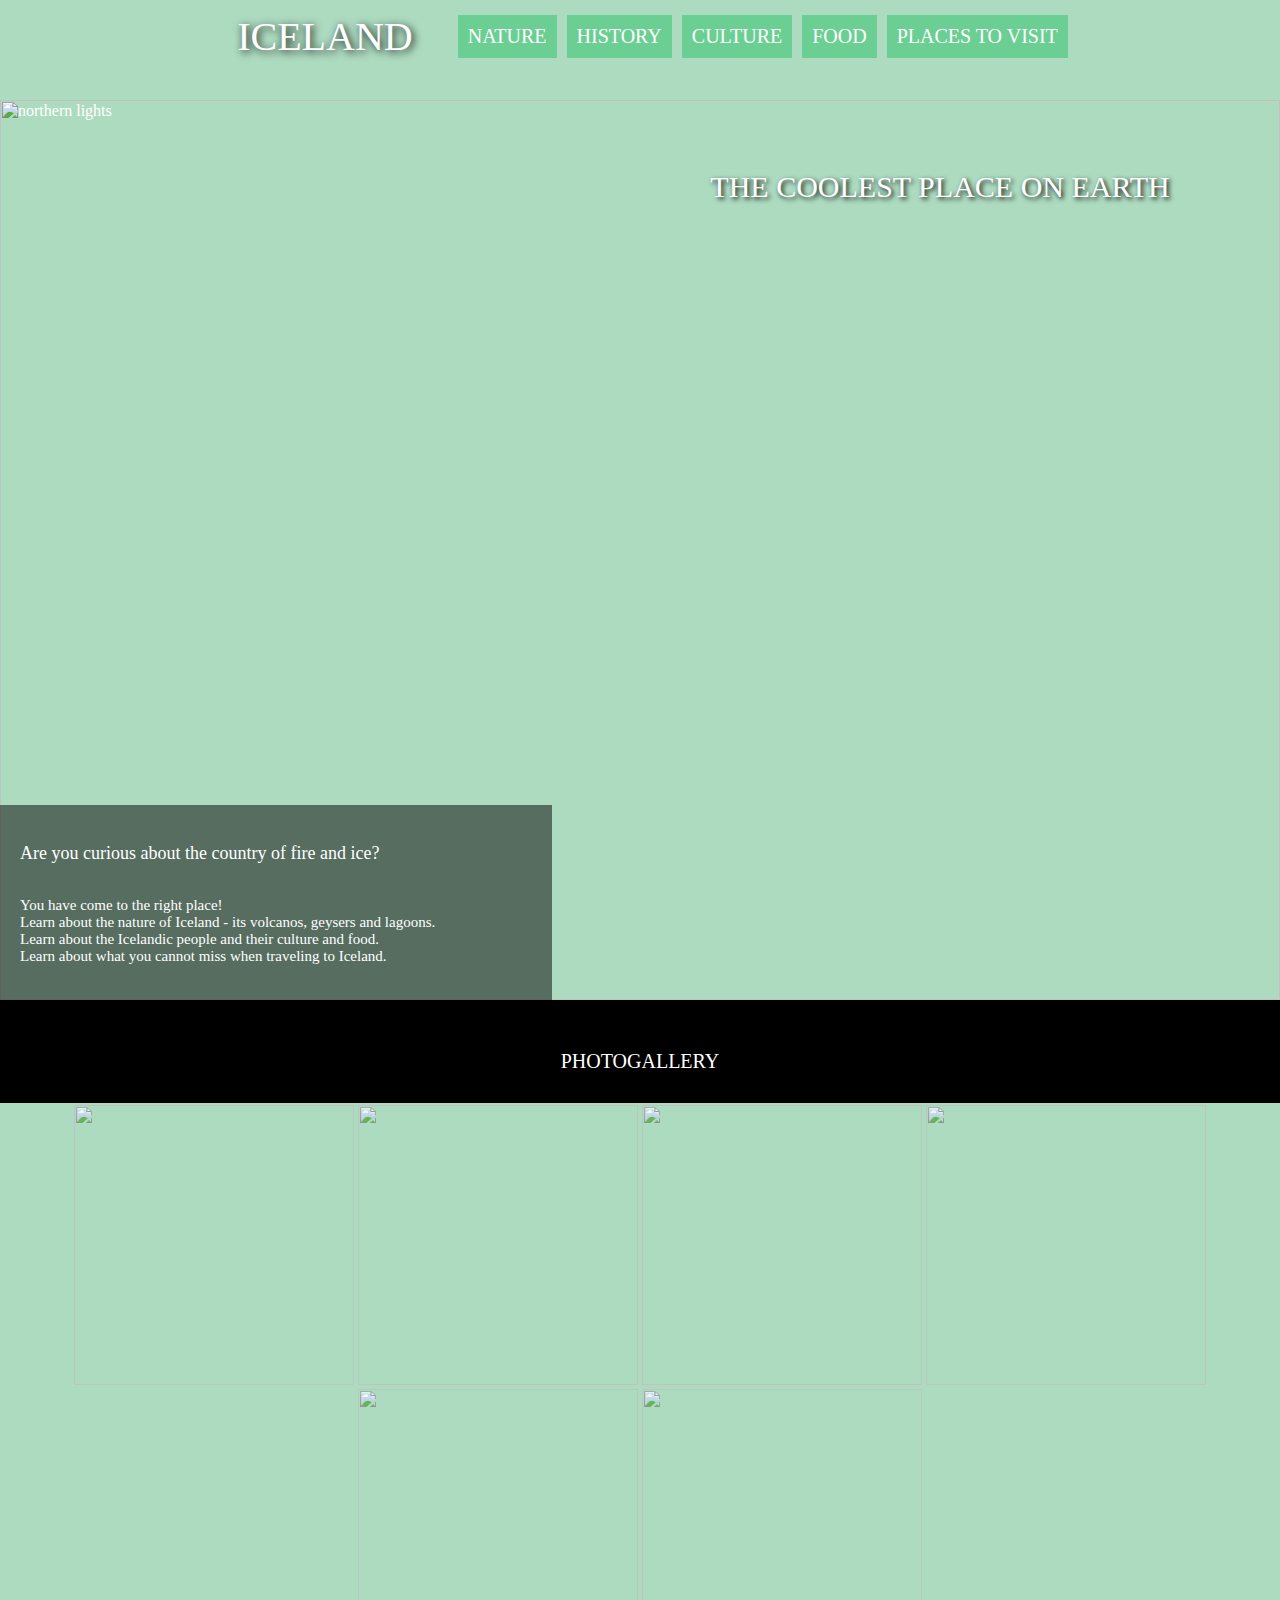
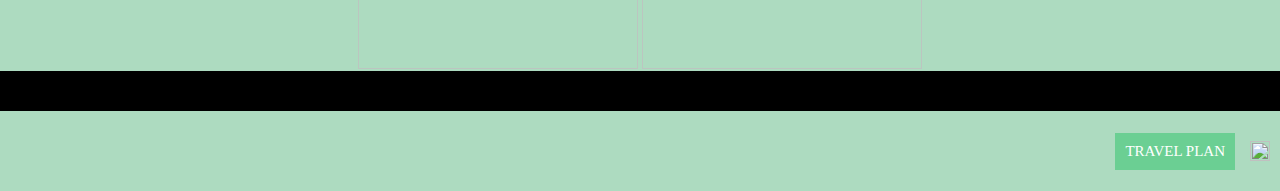
==== index.html @ 0792d3cb "added travel plan file with form, not finish in styling" ====
<html>
	<head>
		<title>Iceland</title>

		<link rel="stylesheet" type = "text/css" href="styles/style.css">
		<meta name="viewport" content="width=device-width, initial-scale=1.0">
	</head>

	<body>

		<header></header>
		<section>
				<div class="navBar">
					<div class="standardContainer">
						<p class="logo">ICELAND</p>
						<nav class="standardNav">
							<a class = "menuButton" href="nature.html">NATURE</a>
							<a class = "menuButton" href="history.html">HISTORY</a>
							<a class = "menuButton" href="culture.html">CULTURE</a>
							<a class = "menuButton" href="food.html">FOOD</a>
							<a class = "menuButton" href="places.html">PLACES TO VISIT</a>
						</nav>	
						<label id="menuLabel" for="menuCheck"><img src="images/menu.png" id ="menuImg" alt="menu" title="Menu"/></label>
					</div>

					
					<div class="hiddenContainer">
						<input type="checkbox" id="menuCheck">
						<nav class="hiddenNav">
							<a class = "menuButton" href="nature.html">NATURE</a>
							<a class = "menuButton" href="history.html">HISTORY</a>
							<a class = "menuButton" href="culture.html">CULTURE</a>
							<a class = "menuButton" href="food.html">FOOD</a>
							<a class = "menuButton" href="places.html">PLACES TO VISIT</a>
						</nav>
					</div>
				</div>
		</section>
		


		<section>
			<div class="introContainer">
				<img src="images/northern lights small.jpg" alt="northern lights" title="Northern Lights" />
				<h1>THE COOLEST PLACE ON EARTH</h1>
				<div class="imageText">
					<h3>Are you curious about the country of fire and ice?</h3>
					<input type="checkbox" id="readMoreCheck">
					<label id="readMoreLabel" for="readMoreCheck"><img src="images/dots.png" id="dotsImg" alt="read more" title="Read More"/></label>
					<label id="closeLabel" for="readMoreCheck"><img src="images/cancel.png" id="closeImg"/></label>
					<p>You have come to the right place!<br/> Learn about the nature of Iceland - its volcanos, geysers and lagoons.<br/> Learn about the Icelandic people and their culture and food.<br/> Learn about what you cannot miss when traveling to Iceland.</p>	
				</div>
			</div>
		</section>

		<section>
			<div class="galleryFrame">
				<p>PHOTOGALLERY</p>
			</div>
			<div class="gallery">
				<a href="images/waterfall.jpg" target="_blank" title="Waterfall"><img src="images/waterfall.jpg" class ="galleryImg"/></a>
				<a href="images/lagoon.jpg" target="_blank" title="Lagoon"><img src="images/lagoon.jpg" class ="galleryImg" /></a>
				<a href="images/tower.jpg" target="_blank" title="Tower"><img src="images/tower.jpg" class ="galleryImg" /></a>
				<a href="images/geyser.jpg" target="_blank" title="Geyser"><img src="images/geyser.jpg" class ="galleryImg" /></a>
				<a href="images/ocean.jpg" target="_blank" title="Ocean"><img src="images/ocean.jpg" class ="galleryImg" /></a>
				<a href="images/volcano.jpg" target="_blank" title="Volcano"><img src="images/volcano.jpg" class ="galleryImg" /></a>
			</div>
			<div class="galleryFrame"></div>
		</section>
		
		<section>
			<footer>
				<div class="bottomBar">
					<a class="menuButton" href="travelplan.html">TRAVEL PLAN</a>
					<img src="images/flagicon.png" width="20"/>
				</div>
			</footer>
		</section>

	</body>
</html>
---- styles/style.css ----
/*Most made with flexbox and media queries*/
/*Standard is for large and extralarge devices*/

body{
	margin: 0;
	font-family: "Corbel";
	background-color: #addbc0;
}

/*Header with navigation bar*/

header {
	height: 100px;
	width: 100%;
}

.navBar{
	top: 0;
	left: 0;
	display: flex;
	flex-direction: column;
	justify-content: center;
	align-items: center;
	padding: 10px;
	position: fixed;
	z-index: 3;
	width: 100%;
	background-color: #addbc0;
}

.standardContainer{
	display: flex;
	flex-direction: row;
	align-items: center;
	justify-content: center;
}

.hiddenContainer{
	display: flex;
	flex-direction: column;
	justify-content: center;
	align-items: center;
}

.logo{
	color: white;
	text-shadow: 2px 2px 9px black;
	font-size: 40px;
	padding: 0px 40px 0px 10px;
	margin: 0;
}

.standardNav {
	display: flex;
	flex-direction: row;
	justify-content: center;
	align-items: center;
}

.menuButton{
	color: white;
	text-decoration: none;
	font-size: 20px;
	padding: 10px;
	background-color: #6bcf93;
	margin: 5px;
}

.menuButton:hover{
	background-color: black;
	text-decoration: none;
	color: white;
}

footer .menuButton {
	font-size: 15;
}

/*Mobile navigation bar*/

#menuCheck { 
    display: none; 
} 

#menuLabel{
	display: none;
	padding: 20px;
	cursor: pointer;
}

#menuImg{
	width: 30px;
}

.hiddenNav{ 
    display: none; 
    padding: 20px; 

} 
 

/*Introduction section with picture and introduction text
about the site*/

.introContainer{
	position: relative;
	color: white;
}

.introContainer h1{
	position: absolute;
	padding: 20px;
	font-size: 30px;
	font-weight: normal;
	text-shadow: 2px 2px 5px black;
	text-align: center;
	top: 30px;
	right: 5%;
	width: 40%;
}


.imageText {
	position: absolute;
	bottom: 0;
	width: 40%;
	padding: 20px;
	display: flex;
	flex-direction: column;
	justify-content: center;
	align-items: left;
	background: rgba(0, 0, 0, 0.5);
}

.imageText h3{
	font-size: 18;
	font-weight: normal;
}

.imageText p{
	font-size: 15;
}

.introContainer img{
	width: 100%;
	
}

/*The labels/check buttons that displays when screen size
decreases to mobile level*/

#readMoreLabel{
	display: none;
	cursor: pointer;
	width: 30px;
}

#readMoreCheck{
	display: none;
}

#closeLabel{
	display: none;
	cursor: pointer;
	width: 30px;
}


/*Photogallery*/

.galleryFrame{
	background-color: black;
	color: white;
	width: 100%;
	text-align: center;
	padding-top: 30px;
	padding-bottom: 10px;
	font-size: 20px;
}

.gallery{
	display: flex;
	flex-direction: row;
	justify-content: center;
	align-items: center;
	width: 100%;
	flex-wrap: wrap;
}

.gallery a{
	padding: 2px;
	opacity: 0.8;
}

.gallery a:hover{
	opacity: 1;
}

.galleryImg{
	width: 280px;

}

/*Contact form*/

fieldset{
	border: solid;
	margin: 20px;
}

legend{
	width: 30%;
	font-size: 20px;
	text-align: center;
	background-color: black;
	color: white;
}

.row{
	margin: 0px;
	padding-top: 5px;
	padding-bottom: 5px;
}

.row .desLabel{
	font-weight: bolder;
}

input[type=textarea]{
	width: 100%;
	height: 150px;
}

input[type=email]{
	padding: 5px;
	width: 65%;
}

input[type=submit]{

}


/*Footer*/

.bottomBar {
	display: flex;
	flex-direction: row;
	align-items: center;
	justify-content: flex-end;
	color: grey;
	height: 80px;
	width: 100%;
}

.bottomBar p, .bottomBar img{
	padding: 10px;
}

/*Small and Medium devices
Event when screen gets too small for navigation bar*/
/*Standard menu bars disappears and mobile nav bar displays*/

@media (max-width: 992px) { 
    .standardNav { 
        display: none; 
    } 

    .logo {
    	padding: 0;
    }

    #menuLabel { 
        display: block;
    }  

    #menuCheck:checked ~ .hiddenNav{ 
    display: flex; 
    flex-direction: column; 
    justify-content: center; 
    align-items: center; 
	} 

	/*from this screen size and down the font size are static
	to still be readable*/
	.introContainer .imageText h3{
		font-size: 16px;
	} 

	.introContainer .imageText p{
		font-size: 12px;
	} 
} 

/*Extra small devices
Event when screen decreases to the level where 
photos are too big to be put next to each orter
and imageText overflows image*/

@media (max-width: 600px){
	.gallery a img{
		width: 150px;
	}

	.introContainer h1{
		font-size: 18px;
	}

	/*Makes image text disappear*/
	.introContainer .imageText p{
		display: none;
	}

	.introContainer .imageText h3{
		font-size: 12px;
	}


	/*Displays "read more"-checkbox*/
	#readMoreLabel{
		display: block;
	}

	/*Display image text when checkbox is clicked*/
	#readMoreCheck:checked ~ p{
		display: block;
	}

	/*Changes checkbox icon to "cancel"*/
	#readMoreCheck:checked ~ #readMoreLabel{
		display: none;
	}

	#readMoreCheck:checked ~ #closeLabel{
		display: block;
	}
}
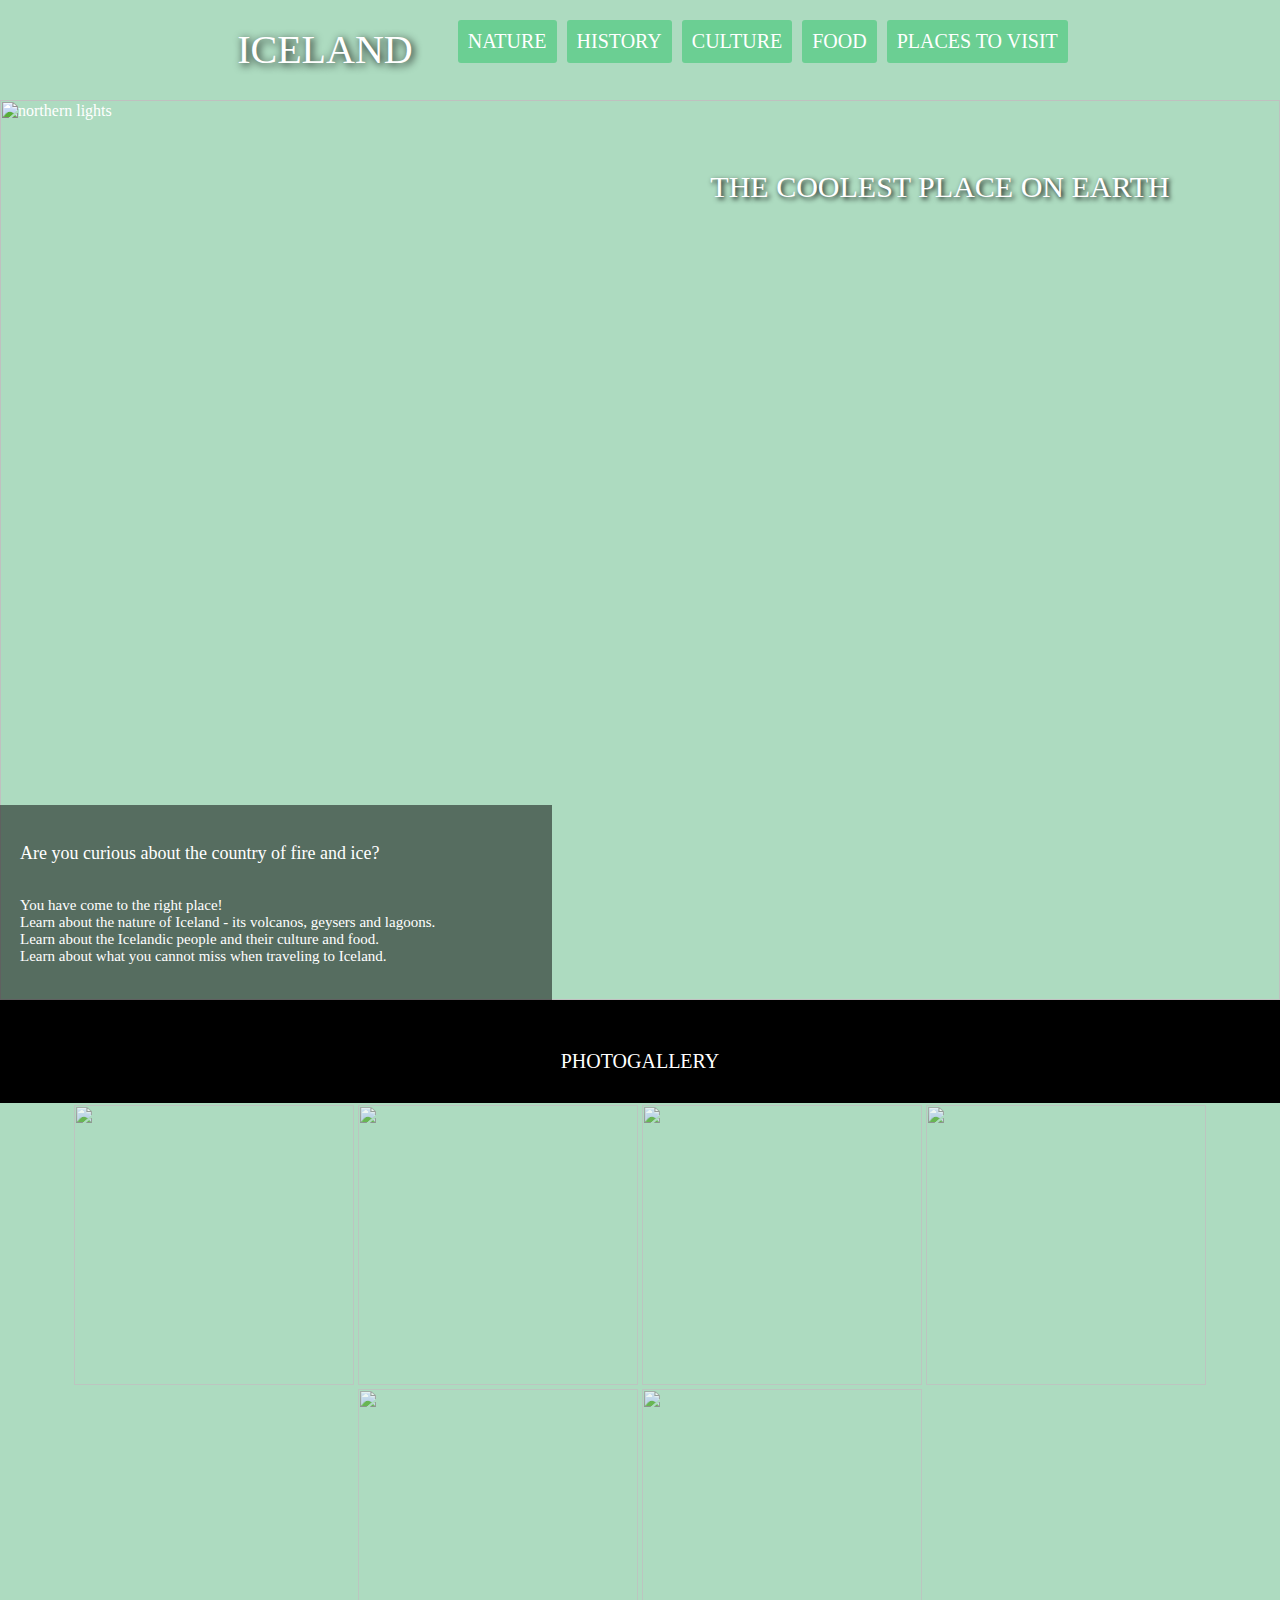
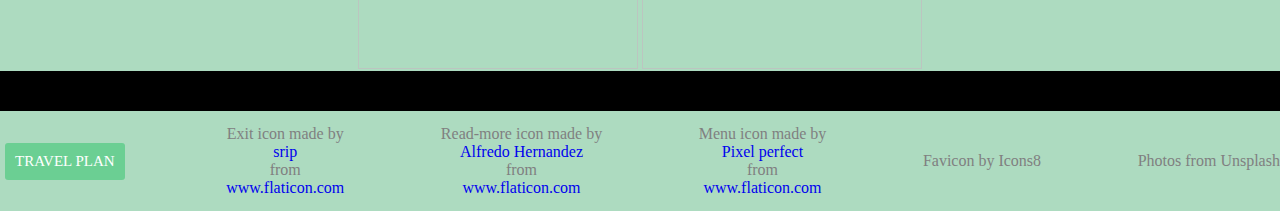
==== commit 6b9b2adf: "added styling on form travel plan, added icon attributes, added favicon, added home-link on logo" ====
--- a/index.html
+++ b/index.html
@@ -4,6 +4,10 @@
 
 		<link rel="stylesheet" type = "text/css" href="styles/style.css">
 		<meta name="viewport" content="width=device-width, initial-scale=1.0">
+		<meta name="description" content="Travel site about Iceland">
+		<meta name="keywords" content="travel, Iceland, northern lights, lagoon, geyser">
+		<meta name="author" content="Ulrika Höök">
+		<link rel="icon" href ="images/favicon.png" type="image/png">
 	</head>
 
 	<body>
@@ -12,7 +16,7 @@
 		<section>
 				<div class="navBar">
 					<div class="standardContainer">
-						<p class="logo">ICELAND</p>
+						<p class="logo"><a href="index.html">ICELAND</a></p>
 						<nav class="standardNav">
 							<a class = "menuButton" href="nature.html">NATURE</a>
 							<a class = "menuButton" href="history.html">HISTORY</a>
@@ -41,7 +45,7 @@
 
 		<section>
 			<div class="introContainer">
-				<img src="images/northern lights small.jpg" alt="northern lights" title="Northern Lights" />
+				<img src="images/northern lights small.jpg" alt="northern lights" title="Northern Lights by Joshua Earle" />
 				<h1>THE COOLEST PLACE ON EARTH</h1>
 				<div class="imageText">
 					<h3>Are you curious about the country of fire and ice?</h3>
@@ -58,12 +62,12 @@
 				<p>PHOTOGALLERY</p>
 			</div>
 			<div class="gallery">
-				<a href="images/waterfall.jpg" target="_blank" title="Waterfall"><img src="images/waterfall.jpg" class ="galleryImg"/></a>
-				<a href="images/lagoon.jpg" target="_blank" title="Lagoon"><img src="images/lagoon.jpg" class ="galleryImg" /></a>
-				<a href="images/tower.jpg" target="_blank" title="Tower"><img src="images/tower.jpg" class ="galleryImg" /></a>
-				<a href="images/geyser.jpg" target="_blank" title="Geyser"><img src="images/geyser.jpg" class ="galleryImg" /></a>
-				<a href="images/ocean.jpg" target="_blank" title="Ocean"><img src="images/ocean.jpg" class ="galleryImg" /></a>
-				<a href="images/volcano.jpg" target="_blank" title="Volcano"><img src="images/volcano.jpg" class ="galleryImg" /></a>
+				<a href="images/waterfall.jpg" target="_blank" title="River by Serey Morm"><img src="images/waterfall.jpg" class ="galleryImg"/></a>
+				<a href="images/lagoon.jpg" target="_blank" title="Lagoon by Jeff Sheldon"><img src="images/lagoon.jpg" class ="galleryImg" /></a>
+				<a href="images/tower.jpg" target="_blank" title="Tower by Ferdinand Stöhr"><img src="images/tower.jpg" class ="galleryImg" /></a>
+				<a href="images/geyser.jpg" target="_blank" title="Geyser by Valdemaras D."><img src="images/geyser.jpg" class ="galleryImg" /></a>
+				<a href="images/ocean.jpg" target="_blank" title="Ocean by Shadman Sakib"><img src="images/ocean.jpg" class ="galleryImg" /></a>
+				<a href="images/volcano.jpg" target="_blank" title="Volcano by Koushik Chowdavarapu"><img src="images/volcano.jpg" class ="galleryImg" /></a>
 			</div>
 			<div class="galleryFrame"></div>
 		</section>
@@ -72,7 +76,21 @@
 			<footer>
 				<div class="bottomBar">
 					<a class="menuButton" href="travelplan.html">TRAVEL PLAN</a>
-					<img src="images/flagicon.png" width="20"/>
+					<div class="attribute-section">
+						Exit icon made by <a href="https://www.flaticon.com/authors/srip" title="srip">srip</a> from <a href="https://www.flaticon.com/" title="Flaticon">www.flaticon.com</a>
+					</div>
+					<div class="attribute-section">
+						Read-more icon made by <a href="https://www.flaticon.com/authors/alfredo-hernandez" title="Alfredo Hernandez">Alfredo Hernandez</a> from <a href="https://www.flaticon.com/" title="Flaticon">www.flaticon.com</a>
+					</div>
+					<div class="attribute-section">
+						Menu icon made by <a href="https://www.flaticon.com/authors/pixel-perfect" title="Pixel perfect">Pixel perfect</a> from <a href="https://www.flaticon.com/" title="Flaticon">www.flaticon.com</a>
+					</div>
+					<div class="attribute-section">
+						Favicon by Icons8
+					</div>
+					<div class="attribute-section">
+						Photos from Unsplash
+					</div>
 				</div>
 			</footer>
 		</section>
--- a/styles/style.css
+++ b/styles/style.css
@@ -6,6 +6,7 @@
 	margin: 0;
 	font-family: "Corbel";
 	background-color: #addbc0;
+
 }
 
 /*Header with navigation bar*/
@@ -44,12 +45,17 @@
 }
 
 .logo{
+	margin-bottom: 0;
+}
+.logo a{
 	color: white;
 	text-shadow: 2px 2px 9px black;
 	font-size: 40px;
 	padding: 0px 40px 0px 10px;
 	margin: 0;
-}
+	text-decoration: none;
+}
+
 
 .standardNav {
 	display: flex;
@@ -65,6 +71,7 @@
 	padding: 10px;
 	background-color: #6bcf93;
 	margin: 5px;
+	border-radius: 3px;
 }
 
 .menuButton:hover{
@@ -85,8 +92,12 @@
 
 #menuLabel{
 	display: none;
-	padding: 20px;
+	padding: 10px;
 	cursor: pointer;
+}
+
+#menuLabel:hover{
+	background-color: #6bcf93;
 }
 
 #menuImg{
@@ -205,8 +216,13 @@
 /*Contact form*/
 
 fieldset{
-	border: solid;
+	border-radius: 3px;
 	margin: 20px;
+	max-width: 700px;
+	margin-left: auto;
+	margin-right: auto;
+	margin-top: 20px;
+	background-color: #EBEDF0;
 }
 
 legend{
@@ -215,30 +231,70 @@
 	text-align: center;
 	background-color: black;
 	color: white;
+	border-radius: 3px;
+}
+
+label{
+	margin:0;
+
 }
 
 .row{
 	margin: 0px;
-	padding-top: 5px;
-	padding-bottom: 5px;
+	padding-top: 10px;
+	padding-bottom: 10px;
 }
 
 .row .desLabel{
 	font-weight: bolder;
 }
 
-input[type=textarea]{
+
+.forms-column{
+	display: flex;
+	align-items: center;
+}
+
+select{
+	padding: 5px;
+	border-width: 1px;
+    border-style: solid;
+    border-color: rgb(169, 169, 169);
+    border-radius: 3px;
+}
+
+textarea{
 	width: 100%;
 	height: 150px;
+	padding: 10px 10px;
+	border-radius: 3px;
+
+}
+
+input[type=submit]{
+	border: none;
 }
 
 input[type=email]{
 	padding: 5px;
 	width: 65%;
-}
-
-input[type=submit]{
-
+	border-width: 1px;
+    border-style: solid;
+    border-color: rgb(169, 169, 169);
+    border-radius: 3px;
+}
+
+
+input[type=date]{
+	padding: 5px 5px;
+	border-width: 1px;
+    border-style: solid;
+    border-color: rgb(169, 169, 169);
+    border-radius: 3px;
+}
+
+#zeroKids:checked ~ input{
+	display: none;
 }
 
 
@@ -248,15 +304,23 @@
 	display: flex;
 	flex-direction: row;
 	align-items: center;
-	justify-content: flex-end;
+	justify-content: space-between;
 	color: grey;
-	height: 80px;
-	width: 100%;
-}
-
-.bottomBar p, .bottomBar img{
-	padding: 10px;
-}
+	height: 100px;
+	width: 100%;
+}
+
+.attribute-section{
+	display: flex;
+	flex-direction: column;
+	justify-content: center;
+	align-items: center;
+}
+
+.attribute-section a{
+	text-decoration: none;
+}
+
 
 /*Small and Medium devices
 Event when screen gets too small for navigation bar*/
@@ -291,6 +355,11 @@
 	.introContainer .imageText p{
 		font-size: 12px;
 	} 
+
+	fieldset{
+		width: auto;
+	}
+
 } 
 
 /*Extra small devices
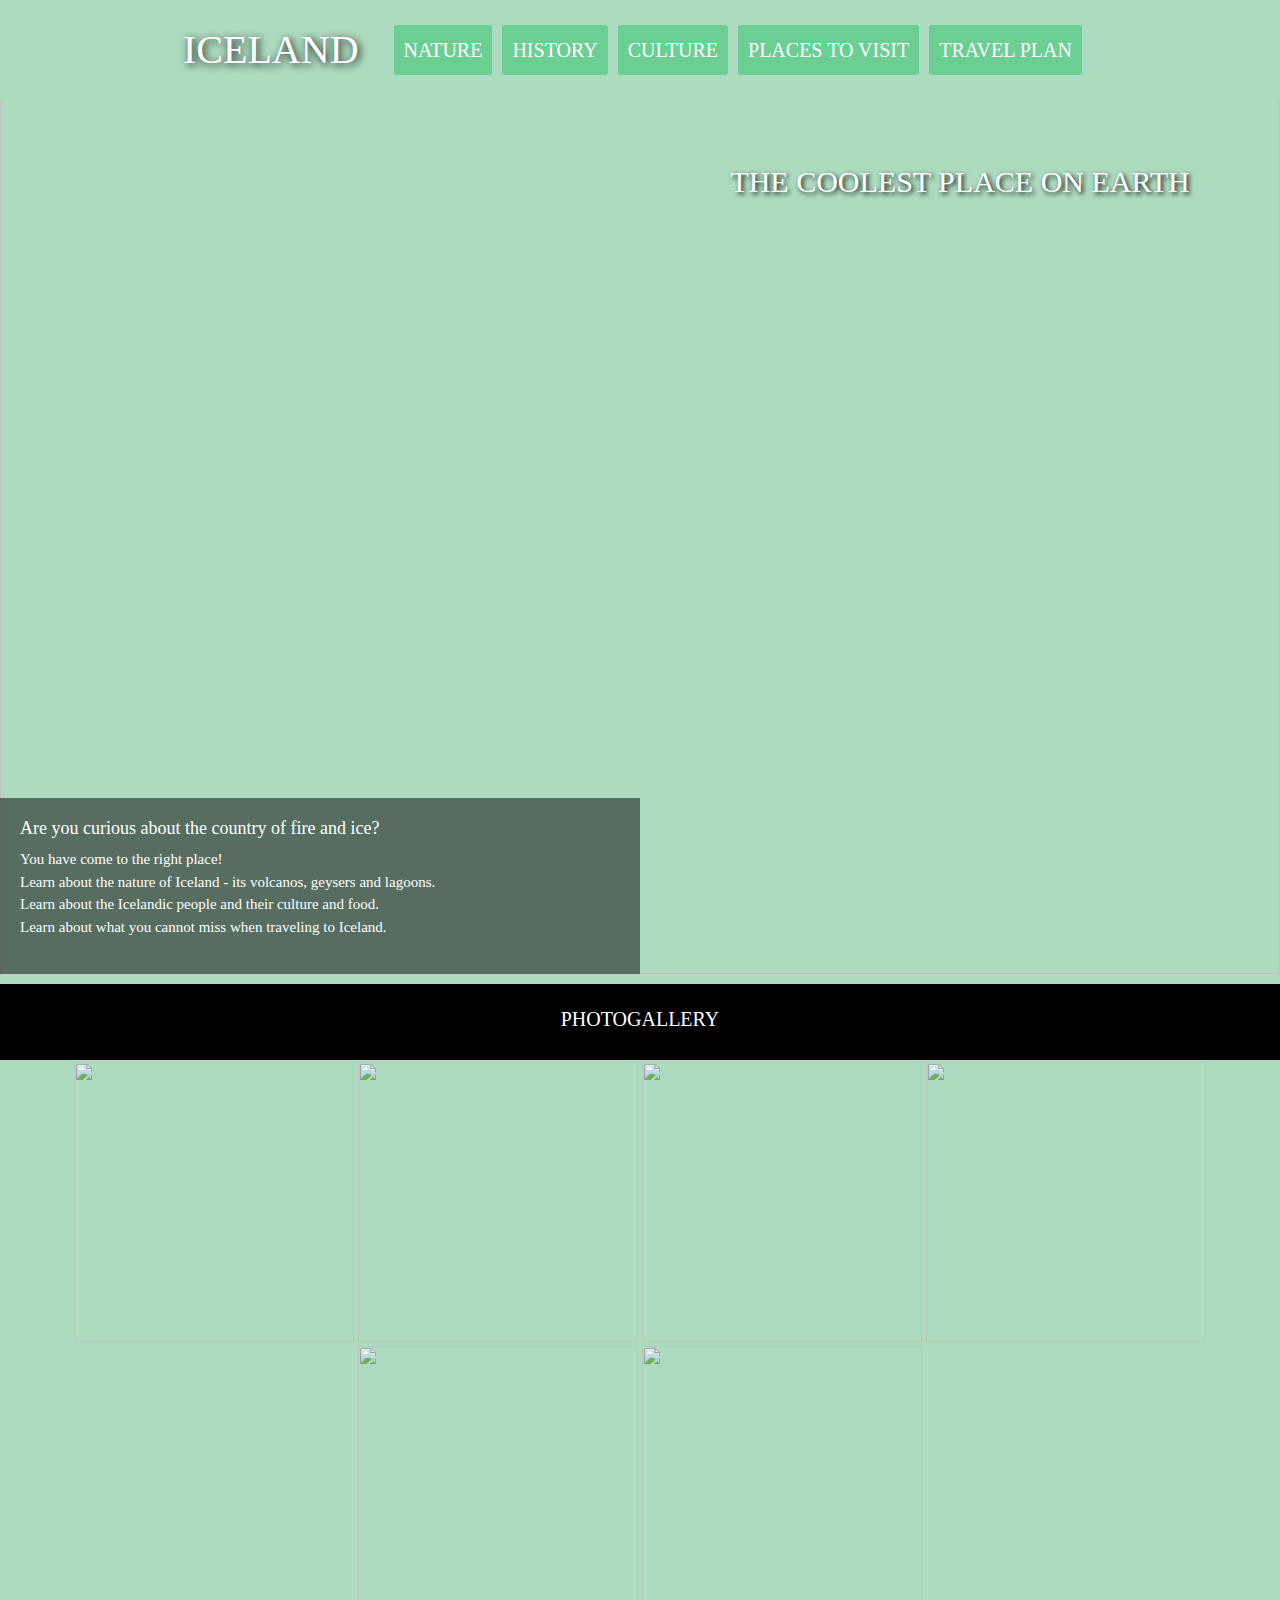
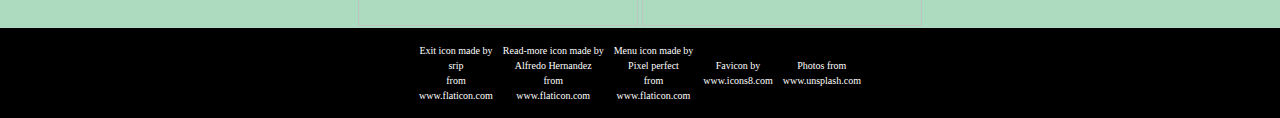
==== commit e19aa737: "better responsivness to extra small devices" ====
--- a/index.html
+++ b/index.html
@@ -2,98 +2,89 @@
 	<head>
 		<title>Iceland</title>
 
+		<!-- Latest compiled and minified CSS -->​
+		<link rel="stylesheet" href="https://maxcdn.bootstrapcdn.com/bootstrap/4.4.1/css/bootstrap.min.css">​
+
+		<!-- jQuery library -->​
+		<script src="https://ajax.googleapis.com/ajax/libs/jquery/3.4.1/jquery.min.js"></script>​
+
+		<!-- Popper JS -->​
+		<script src="https://cdnjs.cloudflare.com/ajax/libs/popper.js/1.16.0/umd/popper.min.js"></script>​
+
+		<!-- Latest compiled JavaScript -->​
+		<script src="https://maxcdn.bootstrapcdn.com/bootstrap/4.4.1/js/bootstrap.min.js"></script>
+
 		<link rel="stylesheet" type = "text/css" href="styles/style.css">
+
+		<script src="jquery.js"></script>
+		<link rel="icon" href ="images/favicon.png" type="image/png">
+
 		<meta name="viewport" content="width=device-width, initial-scale=1.0">
 		<meta name="description" content="Travel site about Iceland">
 		<meta name="keywords" content="travel, Iceland, northern lights, lagoon, geyser">
 		<meta name="author" content="Ulrika Höök">
-		<link rel="icon" href ="images/favicon.png" type="image/png">
 	</head>
 
 	<body>
 
-		<header></header>
-		<section>
-				<div class="navBar">
-					<div class="standardContainer">
-						<p class="logo"><a href="index.html">ICELAND</a></p>
-						<nav class="standardNav">
-							<a class = "menuButton" href="nature.html">NATURE</a>
-							<a class = "menuButton" href="history.html">HISTORY</a>
-							<a class = "menuButton" href="culture.html">CULTURE</a>
-							<a class = "menuButton" href="food.html">FOOD</a>
-							<a class = "menuButton" href="places.html">PLACES TO VISIT</a>
-						</nav>	
-						<label id="menuLabel" for="menuCheck"><img src="images/menu.png" id ="menuImg" alt="menu" title="Menu"/></label>
-					</div>
-
-					
-					<div class="hiddenContainer">
-						<input type="checkbox" id="menuCheck">
-						<nav class="hiddenNav">
-							<a class = "menuButton" href="nature.html">NATURE</a>
-							<a class = "menuButton" href="history.html">HISTORY</a>
-							<a class = "menuButton" href="culture.html">CULTURE</a>
-							<a class = "menuButton" href="food.html">FOOD</a>
-							<a class = "menuButton" href="places.html">PLACES TO VISIT</a>
-						</nav>
-					</div>
-				</div>
-		</section>
+		<header class="nav-container">
+			<div class="logo">
+				<a href="index.html">ICELAND</a>
+				<button id="menu-toggle"><img src="images/menu.png" id ="menu-img"/></button>
+			</div>
+			<nav class="nav-bar">
+				<a class = "text-button" href="nature.html">NATURE</a>
+				<a class = "text-button" href="history.html">HISTORY</a>
+				<a class = "text-button" href="culture.html">CULTURE</a>
+				<a class = "text-button" href="places.html">PLACES TO VISIT</a>
+				<a class = "text-button" href="travelplan.html">TRAVEL PLAN</a>
+			</nav>
+		</header>
 		
 
 
-		<section>
-			<div class="introContainer">
-				<img src="images/northern lights small.jpg" alt="northern lights" title="Northern Lights by Joshua Earle" />
-				<h1>THE COOLEST PLACE ON EARTH</h1>
-				<div class="imageText">
-					<h3>Are you curious about the country of fire and ice?</h3>
-					<input type="checkbox" id="readMoreCheck">
-					<label id="readMoreLabel" for="readMoreCheck"><img src="images/dots.png" id="dotsImg" alt="read more" title="Read More"/></label>
-					<label id="closeLabel" for="readMoreCheck"><img src="images/cancel.png" id="closeImg"/></label>
-					<p>You have come to the right place!<br/> Learn about the nature of Iceland - its volcanos, geysers and lagoons.<br/> Learn about the Icelandic people and their culture and food.<br/> Learn about what you cannot miss when traveling to Iceland.</p>	
-				</div>
+		<section class="intro-container">
+			<img class="intro-img" src="images/northern lights small.jpg" alt="northern lights" title="Northern Lights by Joshua Earle" />
+			<h1 class="intro-header">THE COOLEST PLACE ON EARTH</h1>
+			<div class="intro-text">
+				<h3>Are you curious about the country of fire and ice?</h3>
+				<input type="checkbox" id="read-check">
+				<label id="readmore-label" for="read-check"><img src="images/dots.png" id="dots-img" alt="read more" title="Read More"/></label>
+				<label id="readless-label" for="read-check"><img src="images/cancel.png" id="close-img"/></label>
+				<p>You have come to the right place!<br/> Learn about the nature of Iceland - its volcanos, geysers and lagoons.<br/> Learn about the Icelandic people and their culture and food.<br/> Learn about what you cannot miss when traveling to Iceland.</p>	
 			</div>
 		</section>
 
 		<section>
-			<div class="galleryFrame">
+			<div class="content-header">
 				<p>PHOTOGALLERY</p>
 			</div>
 			<div class="gallery">
-				<a href="images/waterfall.jpg" target="_blank" title="River by Serey Morm"><img src="images/waterfall.jpg" class ="galleryImg"/></a>
-				<a href="images/lagoon.jpg" target="_blank" title="Lagoon by Jeff Sheldon"><img src="images/lagoon.jpg" class ="galleryImg" /></a>
-				<a href="images/tower.jpg" target="_blank" title="Tower by Ferdinand Stöhr"><img src="images/tower.jpg" class ="galleryImg" /></a>
-				<a href="images/geyser.jpg" target="_blank" title="Geyser by Valdemaras D."><img src="images/geyser.jpg" class ="galleryImg" /></a>
-				<a href="images/ocean.jpg" target="_blank" title="Ocean by Shadman Sakib"><img src="images/ocean.jpg" class ="galleryImg" /></a>
-				<a href="images/volcano.jpg" target="_blank" title="Volcano by Koushik Chowdavarapu"><img src="images/volcano.jpg" class ="galleryImg" /></a>
+				<a href="images/waterfall.jpg" target="_blank" title="River by Serey Morm"><img src="images/waterfall.jpg" class ="gallery-img"/></a>
+				<a href="images/lagoon.jpg" target="_blank" title="Lagoon by Jeff Sheldon"><img src="images/lagoon.jpg" class ="gallery-img" /></a>
+				<a href="images/tower.jpg" target="_blank" title="Tower by Ferdinand Stöhr"><img src="images/tower.jpg" class ="gallery-img" /></a>
+				<a href="images/geyser.jpg" target="_blank" title="Geyser by Valdemaras D."><img src="images/geyser.jpg" class ="gallery-img" /></a>
+				<a href="images/ocean.jpg" target="_blank" title="Ocean by Shadman Sakib"><img src="images/ocean.jpg" class ="gallery-img" /></a>
+				<a href="images/volcano.jpg" target="_blank" title="Volcano by Koushik Chowdavarapu"><img src="images/volcano.jpg" class ="gallery-img" /></a>
 			</div>
-			<div class="galleryFrame"></div>
 		</section>
 		
-		<section>
-			<footer>
-				<div class="bottomBar">
-					<a class="menuButton" href="travelplan.html">TRAVEL PLAN</a>
-					<div class="attribute-section">
-						Exit icon made by <a href="https://www.flaticon.com/authors/srip" title="srip">srip</a> from <a href="https://www.flaticon.com/" title="Flaticon">www.flaticon.com</a>
-					</div>
-					<div class="attribute-section">
-						Read-more icon made by <a href="https://www.flaticon.com/authors/alfredo-hernandez" title="Alfredo Hernandez">Alfredo Hernandez</a> from <a href="https://www.flaticon.com/" title="Flaticon">www.flaticon.com</a>
-					</div>
-					<div class="attribute-section">
-						Menu icon made by <a href="https://www.flaticon.com/authors/pixel-perfect" title="Pixel perfect">Pixel perfect</a> from <a href="https://www.flaticon.com/" title="Flaticon">www.flaticon.com</a>
-					</div>
-					<div class="attribute-section">
-						Favicon by Icons8
-					</div>
-					<div class="attribute-section">
-						Photos from Unsplash
-					</div>
+		<footer>					
+				<div class="attribution-section">
+					Exit icon made by <a href="https://www.flaticon.com/authors/srip" title="srip" target="_blank">srip</a> from <a href="https://www.flaticon.com/" title="Flaticon" target="_blank">www.flaticon.com</a>
 				</div>
-			</footer>
-		</section>
-
+				<div class="attribution-section">
+					Read-more icon made by <a href="https://www.flaticon.com/authors/alfredo-hernandez" title="Alfredo Hernandez" target="_blank">Alfredo Hernandez</a> from <a href="https://www.flaticon.com/" title="Flaticon" target="_blank">www.flaticon.com</a>
+				</div>
+				<div class="attribution-section">
+					Menu icon made by <a href="https://www.flaticon.com/authors/pixel-perfect" title="Pixel perfect" target="_blank">Pixel perfect</a> from <a href="https://www.flaticon.com/" title="Flaticon" target="_blank">www.flaticon.com</a>
+				</div>
+				<div class="attribution-section">
+					Favicon by <a href="https://www.icons8.com/" title="Icons8" target="_blank">www.icons8.com</a>
+				</div>
+				<div class="attribution-section">
+					Photos from <a href="https://www.unsplash.com/" title="Unsplash" target="_blank">www.unsplash.com</a>
+				</div>
+		</footer>
 	</body>
 </html>--- a/styles/style.css
+++ b/styles/style.css
@@ -6,65 +6,46 @@
 	margin: 0;
 	font-family: "Corbel";
 	background-color: #addbc0;
-
 }
 
 /*Header with navigation bar*/
 
-header {
-	height: 100px;
-	width: 100%;
-}
-
-.navBar{
+.nav-container{
+	display: flex;
+	flex-direction: row;
+	align-items: center;
+	justify-content: center;
+	flex-wrap: wrap;
+	width: 100%;
+	background-color: #addbc0;
+
+	position: fixed;
+	width: 100%;
+	z-index: 5;
 	top: 0;
-	left: 0;
-	display: flex;
-	flex-direction: column;
-	justify-content: center;
-	align-items: center;
-	padding: 10px;
-	position: fixed;
-	z-index: 3;
-	width: 100%;
-	background-color: #addbc0;
-}
-
-.standardContainer{
+}
+
+
+.logo{
+	margin:0;
 	display: flex;
 	flex-direction: row;
 	align-items: center;
 	justify-content: center;
 }
 
-.hiddenContainer{
-	display: flex;
-	flex-direction: column;
-	justify-content: center;
-	align-items: center;
-}
-
-.logo{
-	margin-bottom: 0;
-}
 .logo a{
 	color: white;
 	text-shadow: 2px 2px 9px black;
 	font-size: 40px;
-	padding: 0px 40px 0px 10px;
-	margin: 0;
+	margin: 10px;
 	text-decoration: none;
 }
 
 
-.standardNav {
-	display: flex;
-	flex-direction: row;
-	justify-content: center;
-	align-items: center;
-}
-
-.menuButton{
+
+
+.text-button{
 	color: white;
 	text-decoration: none;
 	font-size: 20px;
@@ -74,68 +55,59 @@
 	border-radius: 3px;
 }
 
-.menuButton:hover{
+.text-button:hover{
 	background-color: black;
 	text-decoration: none;
 	color: white;
 }
 
-footer .menuButton {
-	font-size: 15;
-}
+
 
 /*Mobile navigation bar*/
 
-#menuCheck { 
-    display: none; 
-} 
-
-#menuLabel{
-	display: none;
+
+#menu-toggle{
+	
 	padding: 10px;
 	cursor: pointer;
-}
-
-#menuLabel:hover{
-	background-color: #6bcf93;
-}
-
-#menuImg{
+	background-color: #addbc0;
+	border: none;
+	outline:none;
+}
+
+
+#menu-img{
 	width: 30px;
 }
 
-.hiddenNav{ 
-    display: none; 
-    padding: 20px; 
-
-} 
  
 
 /*Introduction section with picture and introduction text
 about the site*/
 
-.introContainer{
+.intro-container{
 	position: relative;
 	color: white;
-}
-
-.introContainer h1{
+	top: 50px;
+}
+
+.intro-header{
 	position: absolute;
-	padding: 20px;
+	/*padding: 20px;*/
 	font-size: 30px;
 	font-weight: normal;
 	text-shadow: 2px 2px 5px black;
 	text-align: center;
-	top: 30px;
+	top: 10%;
 	right: 5%;
 	width: 40%;
 }
 
 
-.imageText {
+.intro-text {
 	position: absolute;
 	bottom: 0;
-	width: 40%;
+	width: 50%;
 	padding: 20px;
 	display: flex;
 	flex-direction: column;
@@ -144,34 +116,33 @@
 	background: rgba(0, 0, 0, 0.5);
 }
 
-.imageText h3{
-	font-size: 18;
+.intro-text h3{
+	font-size: 18px;
 	font-weight: normal;
 }
 
-.imageText p{
+.intro-text p{
 	font-size: 15;
 }
 
-.introContainer img{
-	width: 100%;
-	
+.intro-img, #dots-img, #close-img{
+	width: 100%;
 }
 
 /*The labels/check buttons that displays when screen size
 decreases to mobile level*/
 
-#readMoreLabel{
+#readmore-label{
 	display: none;
 	cursor: pointer;
 	width: 30px;
 }
 
-#readMoreCheck{
+#read-check{
 	display: none;
 }
 
-#closeLabel{
+#readless-label{
 	display: none;
 	cursor: pointer;
 	width: 30px;
@@ -180,14 +151,16 @@
 
 /*Photogallery*/
 
-.galleryFrame{
+
+.content-header{
 	background-color: black;
 	color: white;
 	width: 100%;
 	text-align: center;
-	padding-top: 30px;
 	padding-bottom: 10px;
+	padding-top: 20px;
 	font-size: 20px;
+	margin-top: 60px;
 }
 
 .gallery{
@@ -208,12 +181,16 @@
 	opacity: 1;
 }
 
-.galleryImg{
+.gallery-img{
 	width: 280px;
 
 }
 
 /*Contact form*/
+.forms-container{
+	margin-top: 10px;
+	padding-top: 60px;
+}
 
 fieldset{
 	border-radius: 3px;
@@ -234,127 +211,128 @@
 	border-radius: 3px;
 }
 
-label{
-	margin:0;
-
-}
-
-.row{
+.forms-row{
 	margin: 0px;
 	padding-top: 10px;
 	padding-bottom: 10px;
 }
 
-.row .desLabel{
+.forms-column{
+	display: flex;
+	align-items: center;
+}
+
+label{
+	margin:0;
+}
+
+.description-label{
 	font-weight: bolder;
 }
 
-
-.forms-column{
-	display: flex;
-	align-items: center;
-}
-
-select{
+.input-field{
 	padding: 5px;
 	border-width: 1px;
     border-style: solid;
     border-color: rgb(169, 169, 169);
     border-radius: 3px;
-}
-
-textarea{
+    margin-left: 5px;
+	margin-right: 5px;
+}
+
+
+#message{
 	width: 100%;
 	height: 150px;
-	padding: 10px 10px;
-	border-radius: 3px;
-
 }
 
 input[type=submit]{
 	border: none;
 }
 
-input[type=email]{
+#email{
+	width: 65%;
+}
+
+input[type=checkbox]{
+    margin-left: 5px;
+	margin-right: 5px;
+}
+
+/*Footer*/
+
+footer {
+	display: flex;
+	flex-direction: row;
+	align-items: center;
+	justify-content: center;
+	flex-wrap: wrap;
+	background-color: black;
+	color: white;
+	font-size: 10px;
+	width: 100%;
+	padding: 10px;
+
+}
+
+.attribution-section{
+	display: flex;
+	flex-direction: column;
+	justify-content: center;
+	align-items: center;
 	padding: 5px;
-	width: 65%;
-	border-width: 1px;
-    border-style: solid;
-    border-color: rgb(169, 169, 169);
-    border-radius: 3px;
-}
-
-
-input[type=date]{
-	padding: 5px 5px;
-	border-width: 1px;
-    border-style: solid;
-    border-color: rgb(169, 169, 169);
-    border-radius: 3px;
-}
-
-#zeroKids:checked ~ input{
-	display: none;
-}
-
-
-/*Footer*/
-
-.bottomBar {
-	display: flex;
-	flex-direction: row;
-	align-items: center;
-	justify-content: space-between;
-	color: grey;
-	height: 100px;
-	width: 100%;
-}
-
-.attribute-section{
-	display: flex;
-	flex-direction: column;
-	justify-content: center;
-	align-items: center;
-}
-
-.attribute-section a{
+}
+
+.attribution-section a{
+	color: white;
 	text-decoration: none;
-}
-
+	
+}
+
+.attribution-section a:hover{
+	font-weight: bolder;
+}
+
+/*Large and extra large devices*/
+@media (min-width: 993px){
+	.nav-bar {
+		display: flex !important;
+		flex-direction: row;
+		justify-content: center;
+		align-items: center;
+		padding:20px;
+	}
+
+	#menu-toggle{
+		display: none !important;
+	}
+}
 
 /*Small and Medium devices
 Event when screen gets too small for navigation bar*/
 /*Standard menu bars disappears and mobile nav bar displays*/
 
 @media (max-width: 992px) { 
-    .standardNav { 
-        display: none; 
+    .nav-bar { 
+        display: flex; 
+    	flex-direction: column; 
+    	justify-content: center; 
+    	align-items: center; 
+    	flex-basis: 100%;
     } 
 
-    .logo {
-    	padding: 0;
-    }
-
-    #menuLabel { 
-        display: block;
+    #menu-toggle { 
+        display: flex;
+        flex-direction: row;
+		justify-content: flex-start;
+		align-items: center;
     }  
 
-    #menuCheck:checked ~ .hiddenNav{ 
-    display: flex; 
-    flex-direction: column; 
-    justify-content: center; 
-    align-items: center; 
-	} 
-
-	/*from this screen size and down the font size are static
-	to still be readable*/
-	.introContainer .imageText h3{
-		font-size: 16px;
-	} 
-
-	.introContainer .imageText p{
-		font-size: 12px;
-	} 
+    .intro-text {
+		position: relative;
+		width: 100%;
+		background-color: black;
+	}
 
 	fieldset{
 		width: auto;
@@ -368,40 +346,42 @@
 and imageText overflows image*/
 
 @media (max-width: 600px){
-	.gallery a img{
+	.date.col-12{
+		justify-content: flex-end;
+	}
+
+	.gallery-img{
 		width: 150px;
 	}
 
-	.introContainer h1{
-		font-size: 18px;
-	}
+	.intro-header{
+		font-size: 20px;
+	}
+
+
 
 	/*Makes image text disappear*/
-	.introContainer .imageText p{
+	.intro-text p{
 		display: none;
 	}
 
-	.introContainer .imageText h3{
-		font-size: 12px;
-	}
-
 
 	/*Displays "read more"-checkbox*/
-	#readMoreLabel{
+	#readmore-label{
 		display: block;
 	}
 
 	/*Display image text when checkbox is clicked*/
-	#readMoreCheck:checked ~ p{
+	#read-check:checked ~ p{
 		display: block;
 	}
 
 	/*Changes checkbox icon to "cancel"*/
-	#readMoreCheck:checked ~ #readMoreLabel{
+	#read-check:checked ~ #readmore-label{
 		display: none;
 	}
 
-	#readMoreCheck:checked ~ #closeLabel{
+	#read-check:checked ~ #readless-label{
 		display: block;
 	}
 }
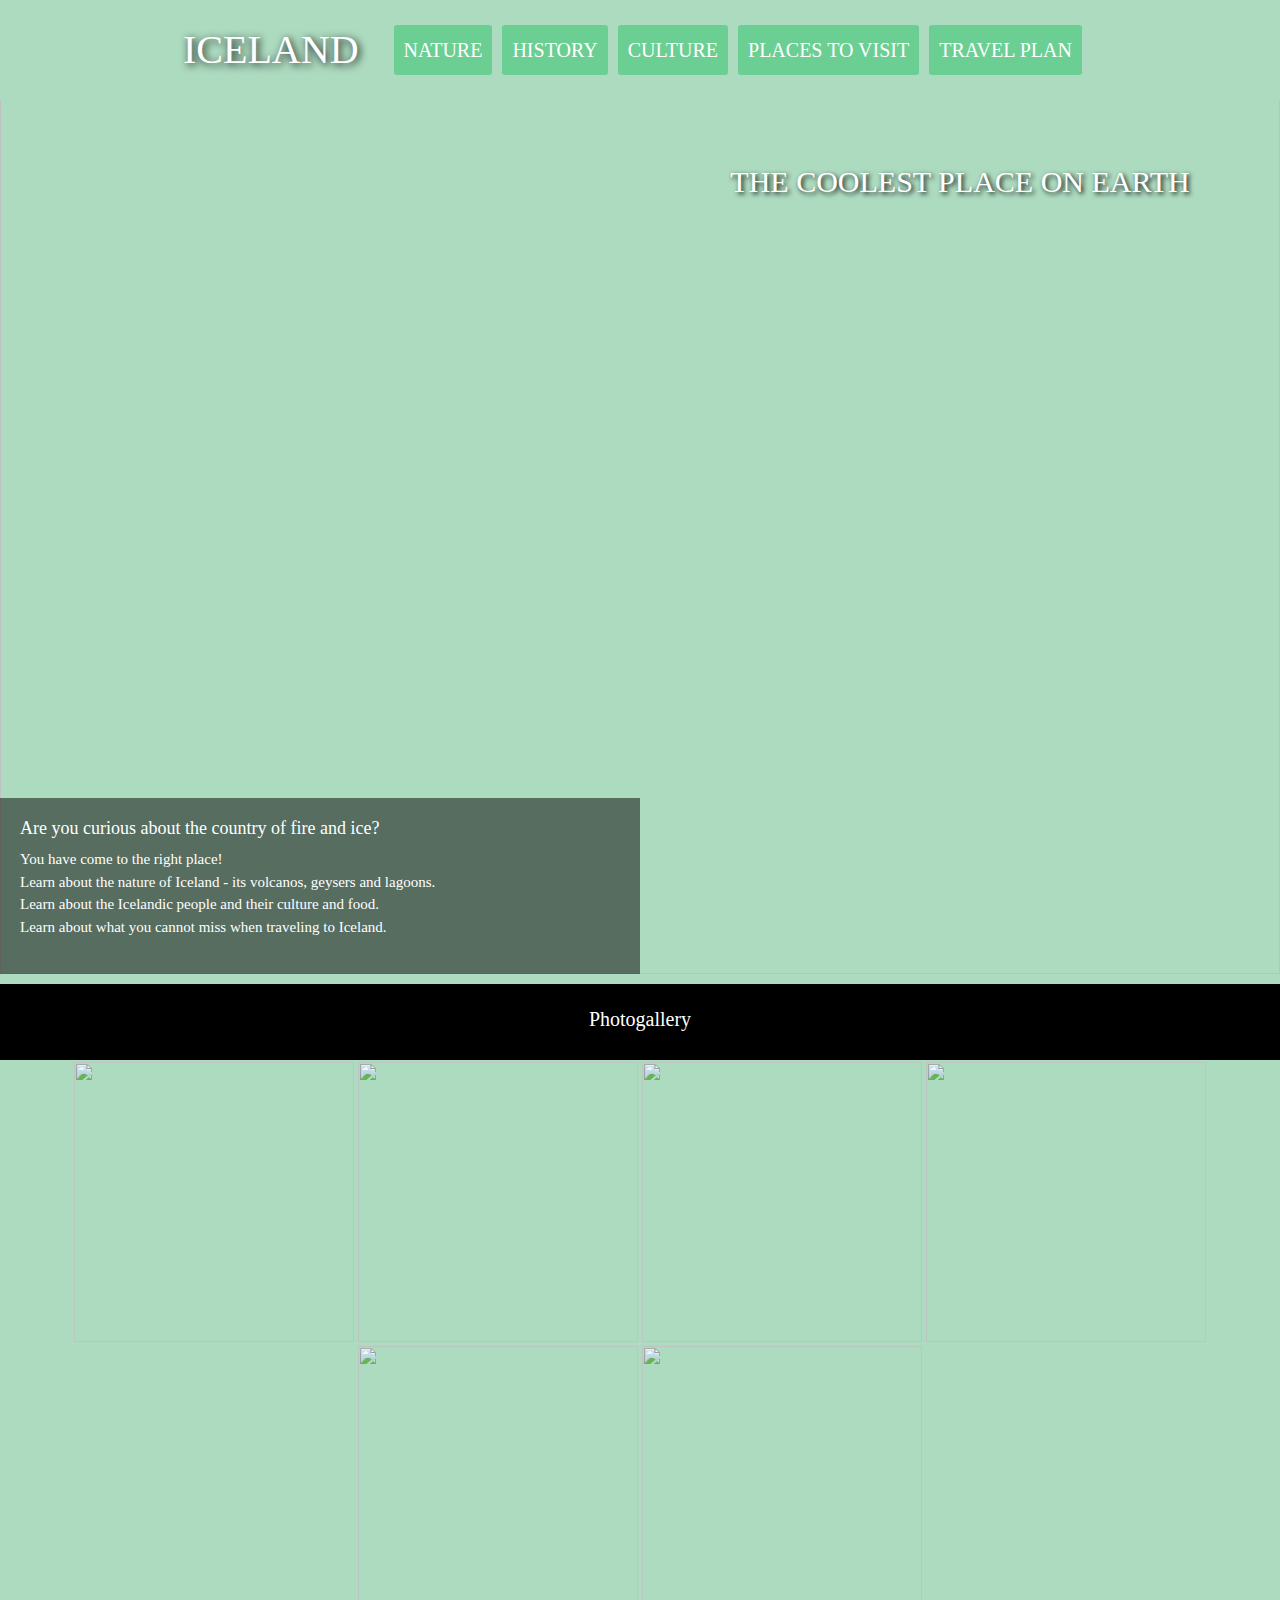
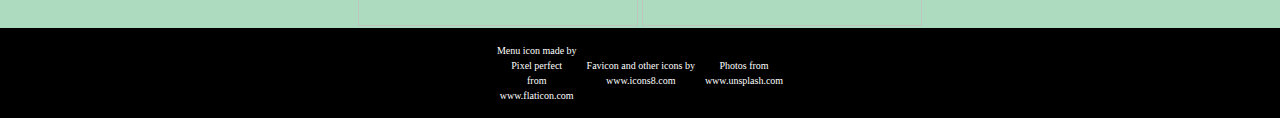
==== commit 21c43fa6: "added page and jQuery functions to show more content on click" ====
--- a/index.html
+++ b/index.html
@@ -48,16 +48,13 @@
 			<h1 class="intro-header">THE COOLEST PLACE ON EARTH</h1>
 			<div class="intro-text">
 				<h3>Are you curious about the country of fire and ice?</h3>
-				<input type="checkbox" id="read-check">
-				<label id="readmore-label" for="read-check"><img src="images/dots.png" id="dots-img" alt="read more" title="Read More"/></label>
-				<label id="readless-label" for="read-check"><img src="images/cancel.png" id="close-img"/></label>
 				<p>You have come to the right place!<br/> Learn about the nature of Iceland - its volcanos, geysers and lagoons.<br/> Learn about the Icelandic people and their culture and food.<br/> Learn about what you cannot miss when traveling to Iceland.</p>	
 			</div>
 		</section>
 
 		<section>
 			<div class="content-header">
-				<p>PHOTOGALLERY</p>
+				<p>Photogallery</p>
 			</div>
 			<div class="gallery">
 				<a href="images/waterfall.jpg" target="_blank" title="River by Serey Morm"><img src="images/waterfall.jpg" class ="gallery-img"/></a>
@@ -70,21 +67,15 @@
 		</section>
 		
 		<footer>					
-				<div class="attribution-section">
-					Exit icon made by <a href="https://www.flaticon.com/authors/srip" title="srip" target="_blank">srip</a> from <a href="https://www.flaticon.com/" title="Flaticon" target="_blank">www.flaticon.com</a>
-				</div>
-				<div class="attribution-section">
-					Read-more icon made by <a href="https://www.flaticon.com/authors/alfredo-hernandez" title="Alfredo Hernandez" target="_blank">Alfredo Hernandez</a> from <a href="https://www.flaticon.com/" title="Flaticon" target="_blank">www.flaticon.com</a>
-				</div>
-				<div class="attribution-section">
-					Menu icon made by <a href="https://www.flaticon.com/authors/pixel-perfect" title="Pixel perfect" target="_blank">Pixel perfect</a> from <a href="https://www.flaticon.com/" title="Flaticon" target="_blank">www.flaticon.com</a>
-				</div>
-				<div class="attribution-section">
-					Favicon by <a href="https://www.icons8.com/" title="Icons8" target="_blank">www.icons8.com</a>
-				</div>
-				<div class="attribution-section">
-					Photos from <a href="https://www.unsplash.com/" title="Unsplash" target="_blank">www.unsplash.com</a>
-				</div>
+			<div class="attribution-section">
+				Menu icon made by <a href="https://www.flaticon.com/authors/pixel-perfect" title="Pixel perfect" target="_blank">Pixel perfect</a> from <a href="https://www.flaticon.com/" title="Flaticon" target="_blank">www.flaticon.com</a>
+			</div>
+			<div class="attribution-section">
+				Favicon and other icons by <a href="https://www.icons8.com/" title="Icons8" target="_blank">www.icons8.com</a>
+			</div>
+			<div class="attribution-section">
+				Photos from <a href="https://www.unsplash.com/" title="Unsplash" target="_blank">www.unsplash.com</a>
+			</div>
 		</footer>
 	</body>
 </html>--- a/styles/style.css
+++ b/styles/style.css
@@ -125,27 +125,8 @@
 	font-size: 15;
 }
 
-.intro-img, #dots-img, #close-img{
-	width: 100%;
-}
-
-/*The labels/check buttons that displays when screen size
-decreases to mobile level*/
-
-#readmore-label{
-	display: none;
-	cursor: pointer;
-	width: 30px;
-}
-
-#read-check{
-	display: none;
-}
-
-#readless-label{
-	display: none;
-	cursor: pointer;
-	width: 30px;
+.intro-img{
+	width: 100%;
 }
 
 
@@ -259,6 +240,54 @@
 	margin-right: 5px;
 }
 
+/*Content in Nature page*/
+
+.content-header.nature-header{
+	width: 60%;
+	margin-top: 0px;
+	display: flex;
+	flex-direction: column;
+	justify-content: center;
+	align-items: center;
+}
+
+.content-container{
+	display: flex;
+	flex-direction: column;
+	align-items: center;
+	justify-content: center;
+	margin-top: 60px;
+	margin-bottom: 10px;
+}
+
+.nature-img{
+	width: 60%;
+	margin-top: 10px;
+}
+
+.read-more, .read-less{
+	padding: 0px;
+	border: none;
+	margin: 0px;
+	outline: none;
+}
+
+.read-more-img, .read-less-img{
+	width: 30px;
+}
+
+.nature-content{
+	background-color: black;
+	color: white;
+	margin-bottom: 60px;
+	width: 60%;
+	text-align: center;
+}
+
+#read-volcano, #read-geyser, #read-lagoon{
+	display: none;
+}
+
 /*Footer*/
 
 footer {
@@ -360,31 +389,7 @@
 
 
 
-	/*Makes image text disappear*/
-	.intro-text p{
-		display: none;
-	}
-
-
-	/*Displays "read more"-checkbox*/
-	#readmore-label{
-		display: block;
-	}
-
-	/*Display image text when checkbox is clicked*/
-	#read-check:checked ~ p{
-		display: block;
-	}
-
-	/*Changes checkbox icon to "cancel"*/
-	#read-check:checked ~ #readmore-label{
-		display: none;
-	}
-
-	#read-check:checked ~ #readless-label{
-		display: block;
-	}
-}
-
-
-
+}
+
+
+
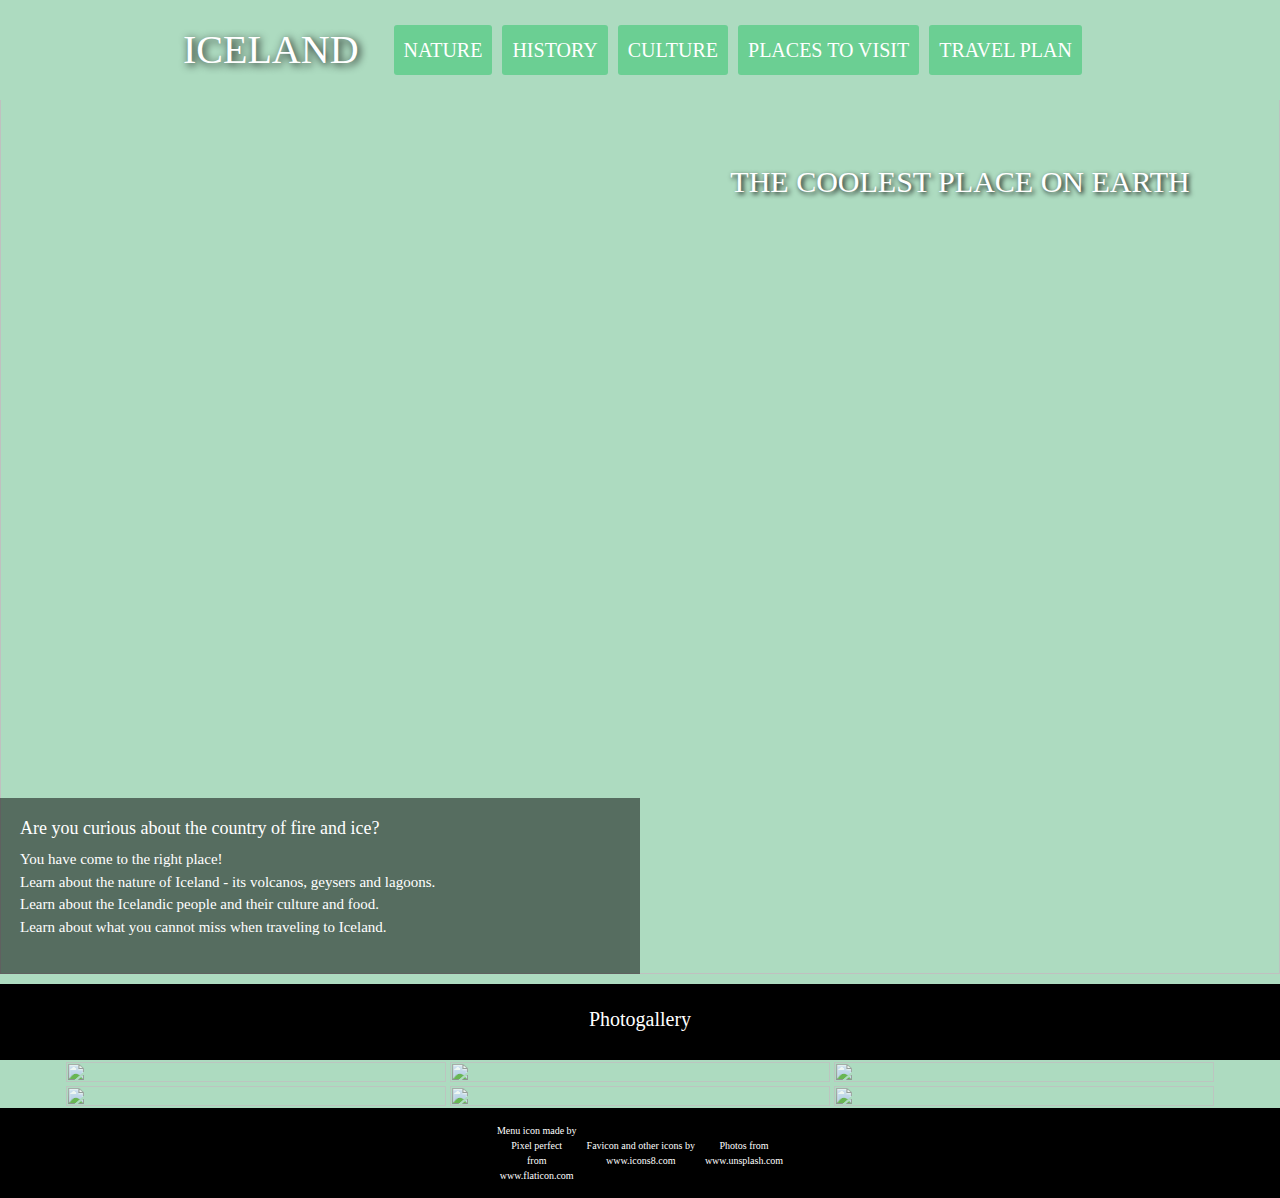
==== commit 256660ed: "final touch" ====
--- a/index.html
+++ b/index.html
@@ -27,10 +27,13 @@
 
 	<body>
 
+		<!--Header with navbar-->
 		<header class="nav-container">
 			<div class="logo">
 				<a href="index.html">ICELAND</a>
-				<button id="menu-toggle"><img src="images/menu.png" id ="menu-img"/></button>
+				<button id="menu-toggle">
+					<img src="images/menu.png" id ="menu-img"/>
+				</button>
 			</div>
 			<nav class="nav-bar">
 				<a class = "text-button" href="nature.html">NATURE</a>
@@ -41,8 +44,7 @@
 			</nav>
 		</header>
 		
-
-
+		<!--Intro picture and text-->
 		<section class="intro-container">
 			<img class="intro-img" src="images/northern lights small.jpg" alt="northern lights" title="Northern Lights by Joshua Earle" />
 			<h1 class="intro-header">THE COOLEST PLACE ON EARTH</h1>
@@ -52,30 +54,50 @@
 			</div>
 		</section>
 
+		<!--Photogallery-->
 		<section>
 			<div class="content-header">
 				<p>Photogallery</p>
 			</div>
 			<div class="gallery">
-				<a href="images/waterfall.jpg" target="_blank" title="River by Serey Morm"><img src="images/waterfall.jpg" class ="gallery-img"/></a>
-				<a href="images/lagoon.jpg" target="_blank" title="Lagoon by Jeff Sheldon"><img src="images/lagoon.jpg" class ="gallery-img" /></a>
-				<a href="images/tower.jpg" target="_blank" title="Tower by Ferdinand Stöhr"><img src="images/tower.jpg" class ="gallery-img" /></a>
-				<a href="images/geyser.jpg" target="_blank" title="Geyser by Valdemaras D."><img src="images/geyser.jpg" class ="gallery-img" /></a>
-				<a href="images/ocean.jpg" target="_blank" title="Ocean by Shadman Sakib"><img src="images/ocean.jpg" class ="gallery-img" /></a>
-				<a href="images/volcano.jpg" target="_blank" title="Volcano by Koushik Chowdavarapu"><img src="images/volcano.jpg" class ="gallery-img" /></a>
+				<a href="images/waterfall.jpg" target="_blank" title="River by Serey Morm">
+					<img src="images/waterfall.jpg" class ="gallery-img"/>
+				</a>
+				<a href="images/lagoon.jpg" target="_blank" title="Lagoon by Jeff Sheldon">
+					<img src="images/lagoon.jpg" class ="gallery-img"/>
+				</a>
+				<a href="images/tower.jpg" target="_blank" title="Tower by Ferdinand Stöhr">
+					<img src="images/tower.jpg" class ="gallery-img"/>
+				</a>
+				<a href="images/geyser.jpg" target="_blank" title="Geyser by Valdemaras D.">
+					<img src="images/geyser.jpg" class ="gallery-img"/>
+				</a>
+				<a href="images/ocean.jpg" target="_blank" title="Ocean by Shadman Sakib">
+					<img src="images/ocean.jpg" class ="gallery-img"/>
+				</a>
+				<a href="images/volcano.jpg" target="_blank" title="Volcano by Koushik Chowdavarapu">
+					<img src="images/volcano.jpg" class ="gallery-img"/>
+				</a>
 			</div>
 		</section>
 		
+		<!--Footer with cred to photo and icon providers-->
 		<footer>					
 			<div class="attribution-section">
-				Menu icon made by <a href="https://www.flaticon.com/authors/pixel-perfect" title="Pixel perfect" target="_blank">Pixel perfect</a> from <a href="https://www.flaticon.com/" title="Flaticon" target="_blank">www.flaticon.com</a>
+				Menu icon made by 
+				<a href="https://www.flaticon.com/authors/pixel-perfect" title="Pixel perfect" target="_blank">Pixel perfect</a>
+				 from 
+				<a href="https://www.flaticon.com/" title="Flaticon" target="_blank">www.flaticon.com</a>
 			</div>
 			<div class="attribution-section">
-				Favicon and other icons by <a href="https://www.icons8.com/" title="Icons8" target="_blank">www.icons8.com</a>
+				Favicon and other icons by 
+				<a href="https://www.icons8.com/" title="Icons8" target="_blank">www.icons8.com</a>
 			</div>
 			<div class="attribution-section">
-				Photos from <a href="https://www.unsplash.com/" title="Unsplash" target="_blank">www.unsplash.com</a>
+				Photos from 
+				<a href="https://www.unsplash.com/" title="Unsplash" target="_blank">www.unsplash.com</a>
 			</div>
 		</footer>
+
 	</body>
 </html>--- a/styles/style.css
+++ b/styles/style.css
@@ -1,5 +1,5 @@
 
-/*Most made with flexbox and media queries*/
+
 /*Standard is for large and extralarge devices*/
 
 body{
@@ -18,10 +18,8 @@
 	flex-wrap: wrap;
 	width: 100%;
 	background-color: #addbc0;
-
 	position: fixed;
-	width: 100%;
-	z-index: 5;
+	z-index: 1;
 	top: 0;
 }
 
@@ -41,8 +39,6 @@
 	margin: 10px;
 	text-decoration: none;
 }
-
-
 
 
 .text-button{
@@ -55,24 +51,24 @@
 	border-radius: 3px;
 }
 
-.text-button:hover{
+.text-button:hover, 
+a.current{
 	background-color: black;
 	text-decoration: none;
 	color: white;
 }
 
 
-
-/*Mobile navigation bar*/
-
-
-#menu-toggle{
-	
+/*For mobile navigation bar*/
+
+
+#menu-toggle{	
 	padding: 10px;
 	cursor: pointer;
 	background-color: #addbc0;
 	border: none;
 	outline:none;
+	display: none;
 }
 
 
@@ -83,7 +79,7 @@
  
 
 /*Introduction section with picture and introduction text
-about the site*/
+about current page*/
 
 .intro-container{
 	position: relative;
@@ -93,7 +89,6 @@
 
 .intro-header{
 	position: absolute;
-	/*padding: 20px;*/
 	font-size: 30px;
 	font-weight: normal;
 	text-shadow: 2px 2px 5px black;
@@ -118,11 +113,10 @@
 
 .intro-text h3{
 	font-size: 18px;
-	font-weight: normal;
 }
 
 .intro-text p{
-	font-size: 15;
+	font-size: 15px;
 }
 
 .intro-img{
@@ -130,7 +124,7 @@
 }
 
 
-/*Photogallery*/
+/*General header styling for content sections*/
 
 
 .content-header{
@@ -144,6 +138,8 @@
 	margin-top: 60px;
 }
 
+/*Photo gallery*/
+
 .gallery{
 	display: flex;
 	flex-direction: row;
@@ -151,23 +147,26 @@
 	align-items: center;
 	width: 100%;
 	flex-wrap: wrap;
+}
+
+.gallery-img{
+	width: 100%;
 }
 
 .gallery a{
 	padding: 2px;
 	opacity: 0.8;
+	flex-basis: 30%;
 }
 
 .gallery a:hover{
 	opacity: 1;
 }
 
-.gallery-img{
-	width: 280px;
-
-}
-
-/*Contact form*/
+
+
+/*Travel plan form*/
+
 .forms-container{
 	margin-top: 10px;
 	padding-top: 60px;
@@ -179,7 +178,6 @@
 	max-width: 700px;
 	margin-left: auto;
 	margin-right: auto;
-	margin-top: 20px;
 	background-color: #EBEDF0;
 }
 
@@ -194,13 +192,13 @@
 
 .forms-row{
 	margin: 0px;
+}
+
+.forms-column{
+	display: flex;
+	align-items: center;
 	padding-top: 10px;
 	padding-bottom: 10px;
-}
-
-.forms-column{
-	display: flex;
-	align-items: center;
 }
 
 label{
@@ -242,7 +240,7 @@
 
 /*Content in Nature page*/
 
-.content-header.nature-header{
+.nature-header{
 	width: 60%;
 	margin-top: 0px;
 	display: flex;
@@ -270,6 +268,7 @@
 	border: none;
 	margin: 0px;
 	outline: none;
+	cursor: pointer;
 }
 
 .read-more-img, .read-less-img{
@@ -282,9 +281,10 @@
 	margin-bottom: 60px;
 	width: 60%;
 	text-align: center;
-}
-
-#read-volcano, #read-geyser, #read-lagoon{
+	padding: 20px;
+}
+
+.read{
 	display: none;
 }
 
@@ -322,7 +322,11 @@
 	font-weight: bolder;
 }
 
-/*Large and extra large devices*/
+/*Large and extra large devices
+- addition to standard css-code
+  in jQuery nav-bar is hidden for the slidetoggle-function to work correctly,
+  but in this view nav-bar has to be shown*/
+
 @media (min-width: 993px){
 	.nav-bar {
 		display: flex !important;
@@ -331,15 +335,12 @@
 		align-items: center;
 		padding:20px;
 	}
-
-	#menu-toggle{
-		display: none !important;
-	}
-}
-
-/*Small and Medium devices
-Event when screen gets too small for navigation bar*/
-/*Standard menu bars disappears and mobile nav bar displays*/
+}
+
+/*Medium devices and down
+- Screen gets too small for standard navigation bar
+- Intro text moves underneath the intro image
+- Responsivness for gallery, form and other content*/
 
 @media (max-width: 992px) { 
     .nav-bar { 
@@ -367,12 +368,24 @@
 		width: auto;
 	}
 
+	.content-header.nature-header, 
+	.nature-img, 
+	.nature-content{
+		width: 80%;
+	}
+
+	.gallery a{
+		flex-basis: auto;
+	}
+
+	.gallery-img{
+		width: 280px;
+	}
+
 } 
 
 /*Extra small devices
-Event when screen decreases to the level where 
-photos are too big to be put next to each orter
-and imageText overflows image*/
+- Responsivness for gallery, form and other content*/
 
 @media (max-width: 600px){
 	.date.col-12{
@@ -387,9 +400,12 @@
 		font-size: 20px;
 	}
 
-
-
-}
-
-
-
+	.content-header.nature-header, 
+	.nature-img, 
+	.nature-content{
+		width: 90%;
+	}
+}
+
+
+
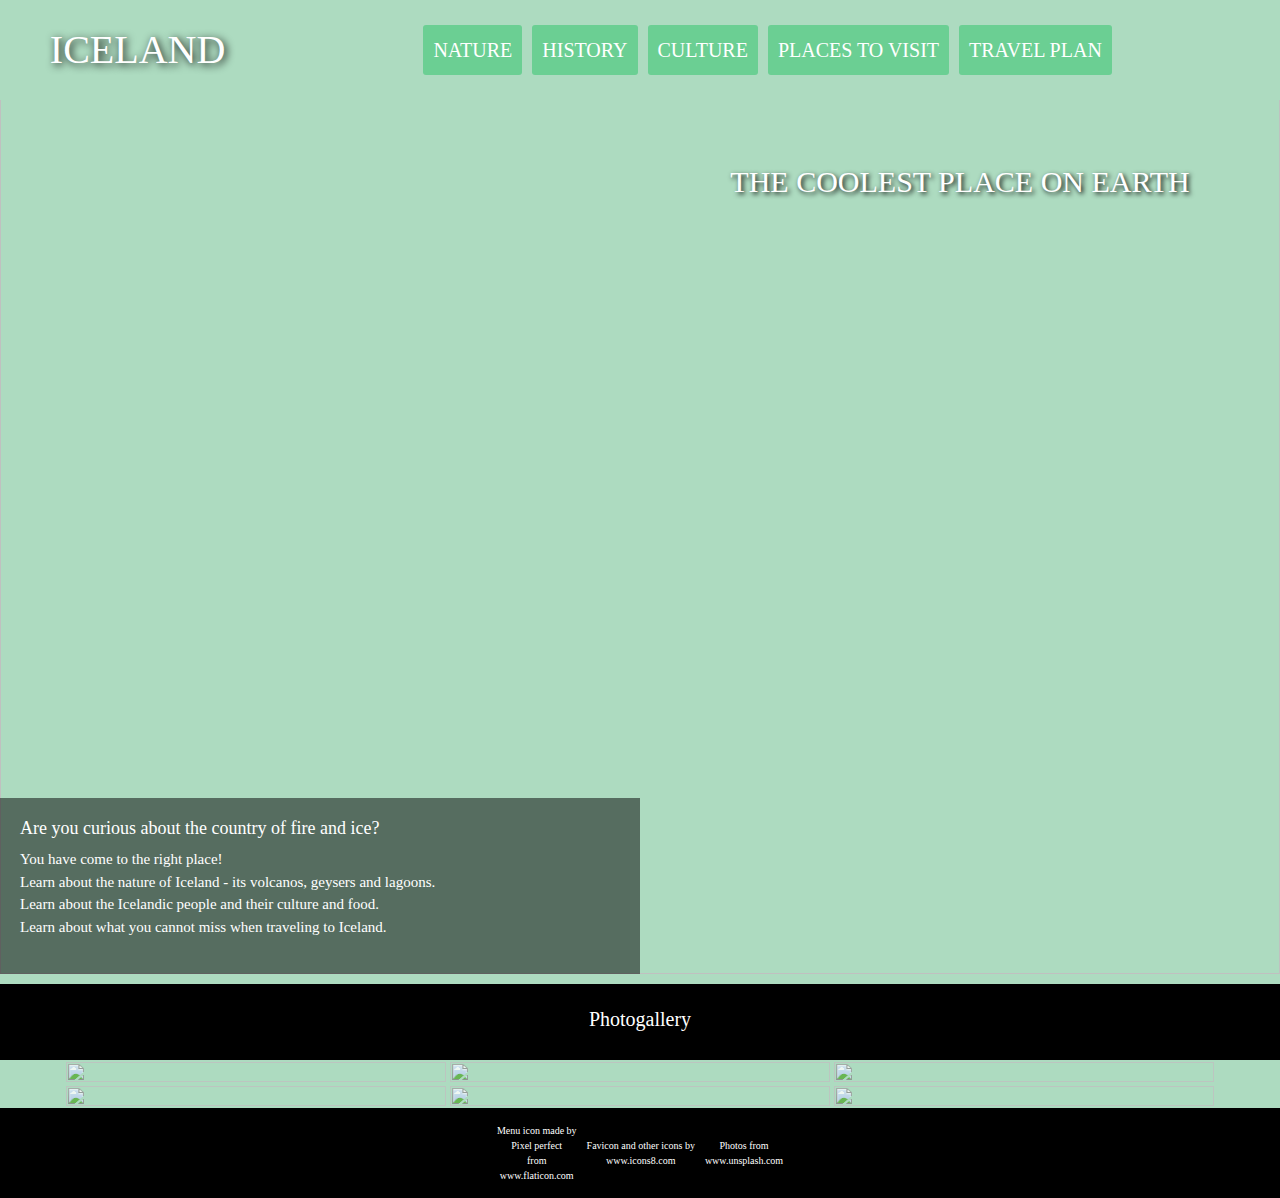
==== commit 7af0bd8c: "Merge pull request #5 from UlrikaHook/weather" ====
--- a/index.html
+++ b/index.html
@@ -16,7 +16,6 @@
 
 		<link rel="stylesheet" type = "text/css" href="styles/style.css">
 
-		<script src="jquery.js"></script>
 		<link rel="icon" href ="images/favicon.png" type="image/png">
 
 		<meta name="viewport" content="width=device-width, initial-scale=1.0">
@@ -98,6 +97,8 @@
 				<a href="https://www.unsplash.com/" title="Unsplash" target="_blank">www.unsplash.com</a>
 			</div>
 		</footer>
-
+		
+		<script src="script/jquery.js"></script>
+		<script src="script/main.js"></script>
 	</body>
 </html>--- a/styles/style.css
+++ b/styles/style.css
@@ -14,13 +14,14 @@
 	display: flex;
 	flex-direction: row;
 	align-items: center;
-	justify-content: center;
-	flex-wrap: wrap;
+	justify-content: space-around;
 	width: 100%;
 	background-color: #addbc0;
 	position: fixed;
 	z-index: 1;
 	top: 0;
+	padding-left: 10px;
+	padding-right: 10px;
 }
 
 
@@ -30,6 +31,7 @@
 	flex-direction: row;
 	align-items: center;
 	justify-content: center;
+	flex-basis: 10%;
 }
 
 .logo a{
@@ -39,6 +41,29 @@
 	margin: 10px;
 	text-decoration: none;
 }
+
+.weather{
+	flex-basis: 10%;
+	display: none;
+	flex-direction: column;
+	align-items: center;
+	animation-name: fade;
+	animation-duration: 1s;
+}
+
+.weather p{
+	margin:0;
+}
+
+.weather div{
+	font-weight: bold;
+
+}
+
+@keyframes fade {
+	from {opacity: .4} 
+	to {opacity: 1}
+  }
 
 
 .text-button{
@@ -49,6 +74,7 @@
 	background-color: #6bcf93;
 	margin: 5px;
 	border-radius: 3px;
+	border:none;
 }
 
 .text-button:hover, 
@@ -163,13 +189,58 @@
 	opacity: 1;
 }
 
+/*Wish list section*/
+#wish-container{
+	margin-top: 10px;
+	display: flex;
+	flex-direction: row;
+	flex-wrap: wrap;
+	justify-content: space-around;
+	width: 90%;
+	margin-right: 30px;
+	margin-left: 30px;
+}
+
+#activities, #my-activities{
+	background-color:  #EBEDF0;
+	display: flex;
+	flex-direction: column;
+	justify-content: space-around;
+	align-items: center;
+	flex-basis: 40%;
+	padding: 20px;
+}
+
+.activity-item{
+	display: flex;
+	flex-direction: row;
+	justify-content: space-between;
+	align-items: center;
+	width: 100%;
+	padding-top: 10px;
+	padding-bottom: 10px;
+}
+
+.activity-item:nth-child(even){
+	background-color: #e3e5e8;
+}
+
+.activity-item p{
+	margin: 0;
+	font-weight: bold;
+}
+
+button:disabled{
+	background-color: black;
+	cursor: none;
+}
+
 
 
 /*Travel plan form*/
 
 .forms-container{
 	margin-top: 10px;
-	padding-top: 60px;
 }
 
 fieldset{
@@ -182,12 +253,13 @@
 }
 
 legend{
-	width: 30%;
-	font-size: 20px;
+	width: 50%;
+	font-size: 18px;
 	text-align: center;
 	background-color: black;
 	color: white;
 	border-radius: 3px;
+	padding: 5px;
 }
 
 .forms-row{
@@ -219,7 +291,6 @@
 	margin-right: 5px;
 }
 
-
 #message{
 	width: 100%;
 	height: 150px;
@@ -327,14 +398,16 @@
   in jQuery nav-bar is hidden for the slidetoggle-function to work correctly,
   but in this view nav-bar has to be shown*/
 
-@media (min-width: 993px){
+@media screen and (min-width: 993px){
 	.nav-bar {
 		display: flex !important;
 		flex-direction: row;
 		justify-content: center;
 		align-items: center;
 		padding:20px;
-	}
+		flex-basis: 75%;
+	}
+
 }
 
 /*Medium devices and down
@@ -342,14 +415,22 @@
 - Intro text moves underneath the intro image
 - Responsivness for gallery, form and other content*/
 
-@media (max-width: 992px) { 
-    .nav-bar { 
+@media screen and (max-width: 992px) { 
+	.nav-container{
+		flex-wrap: wrap;
+	}
+	
+	.nav-bar { 
         display: flex; 
     	flex-direction: column; 
     	justify-content: center; 
     	align-items: center; 
     	flex-basis: 100%;
-    } 
+	} 
+	
+	.logo{
+		flex-basis: 90%;
+	}
 
     #menu-toggle { 
         display: flex;
@@ -382,12 +463,16 @@
 		width: 280px;
 	}
 
+	#activities, #my-activities{
+		flex-basis: 90%;
+	}
+
 } 
 
 /*Extra small devices
 - Responsivness for gallery, form and other content*/
 
-@media (max-width: 600px){
+@media screen and (max-width: 600px){
 	.date.col-12{
 		justify-content: flex-end;
 	}
